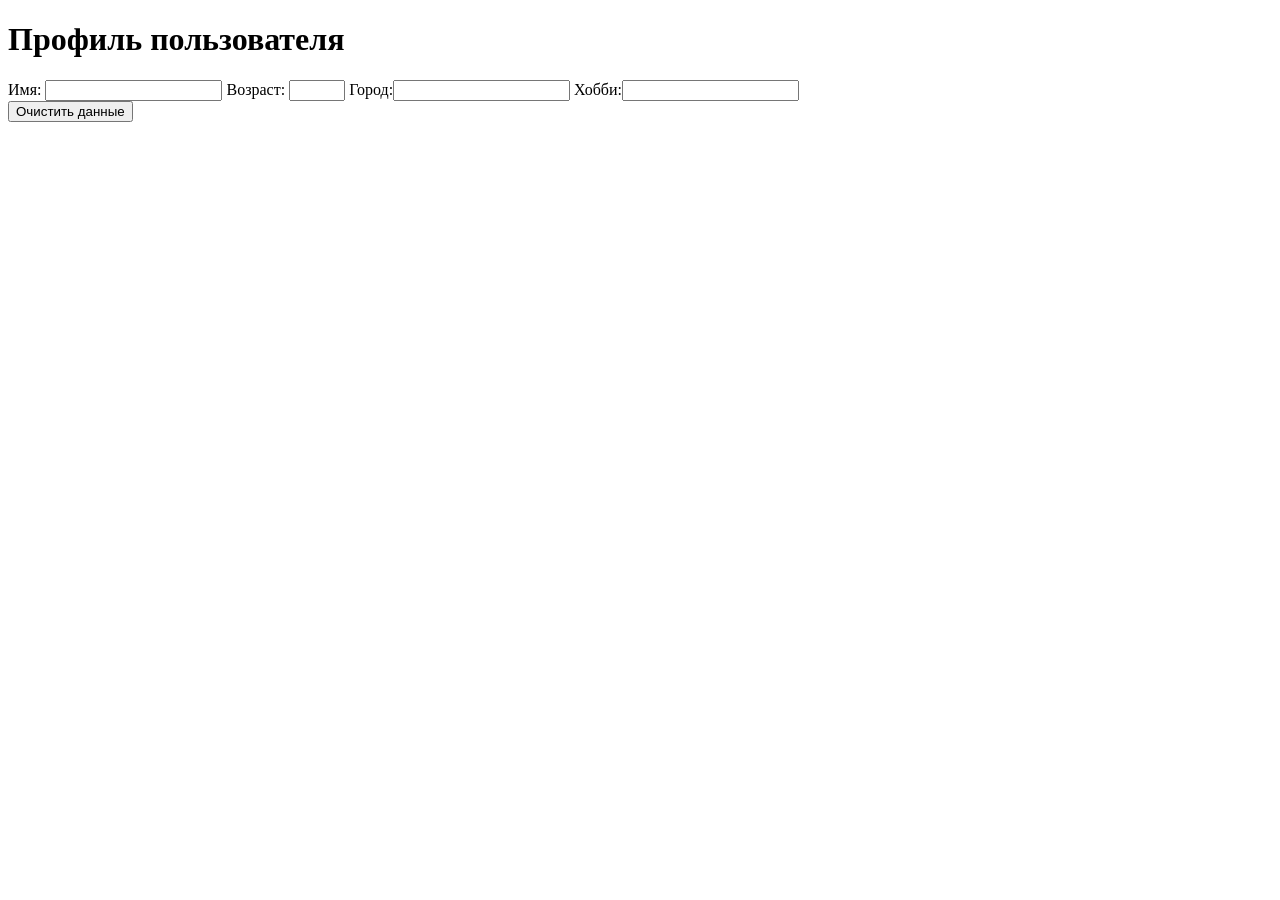
==== profile/index.html @ 4526f53d "Added html markup" ====
<!DOCTYPE html>
<html lang="ru">
<head>
    <meta charset="UTF-8">
    <meta name="viewport" content="width=device-width, initial-scale=1.0">
    <title>Profile</title>
    <link rel="stylesheet" href="style.css">
</head>
<body>
    <h1>Профиль пользователя</h1>
    <form id="form" class="form">
        <label>Имя: <input type="text" name="name" required></label>
        <label>Возраст: <input type="number" name="age" min="1" max="120" required></label>
        <label>Город:<input type="text" name="town" required></label>
        <label>Хобби:<input type="text" name="hobbi" required></label>
    </form>
    <button id="clean" class="clean">Очистить данные</button>
    <script src="main.js"></script>
</body>
</html>
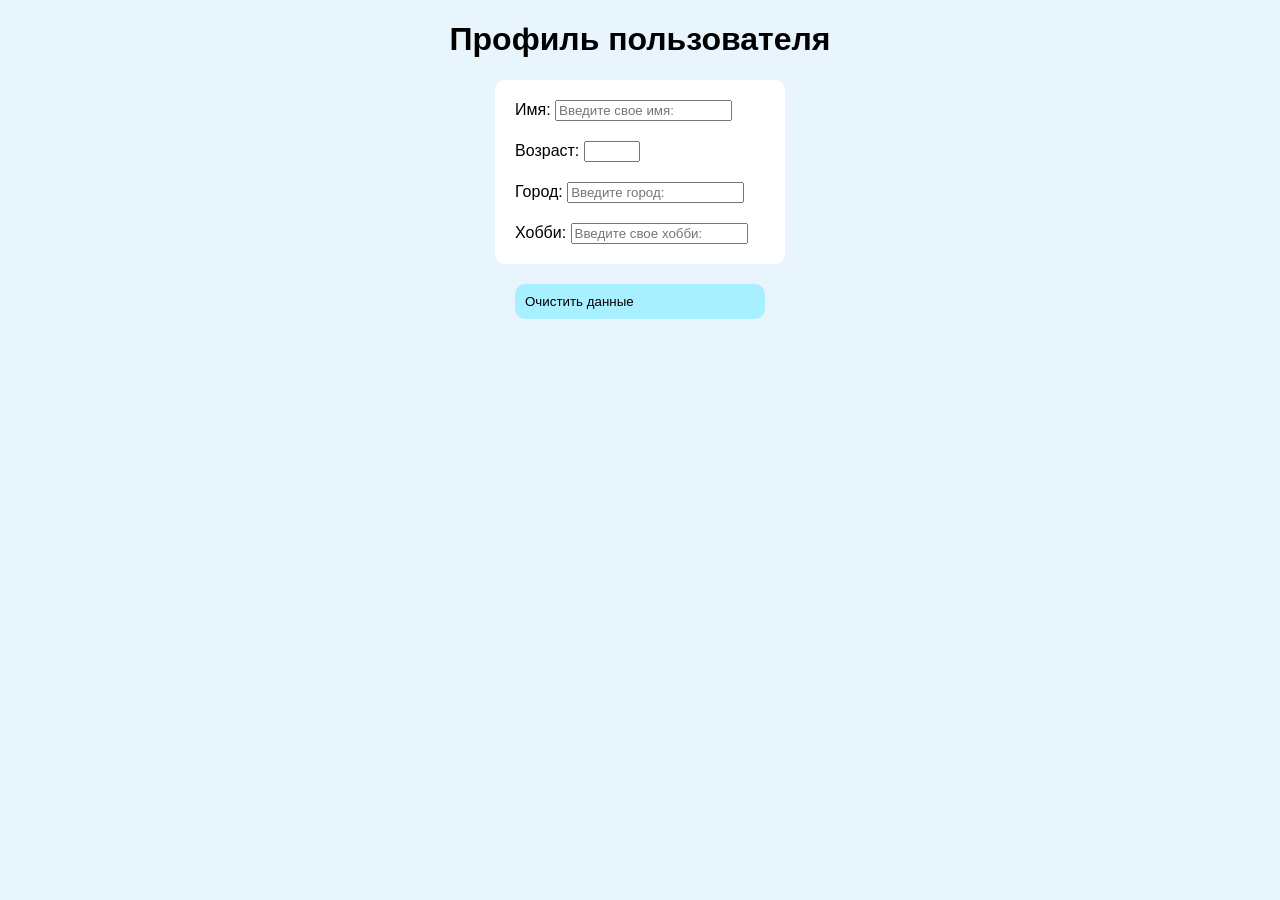
==== commit 44796c41: "Added CSS for profile layout" ====
--- a/profile/index.html
+++ b/profile/index.html
@@ -9,10 +9,10 @@
 <body>
     <h1>Профиль пользователя</h1>
     <form id="form" class="form">
-        <label>Имя: <input type="text" name="name" required></label>
+        <label>Имя: <input type="text" name="name" placeholder="Введите свое имя:" required></label>
         <label>Возраст: <input type="number" name="age" min="1" max="120" required></label>
-        <label>Город:<input type="text" name="town" required></label>
-        <label>Хобби:<input type="text" name="hobbi" required></label>
+        <label>Город: <input type="text" name="town" placeholder="Введите город:"></label>
+        <label>Хобби: <input type="text" name="hobbi" placeholder="Введите свое хобби:"></label>
     </form>
     <button id="clean" class="clean">Очистить данные</button>
     <script src="main.js"></script>
--- a/profile/style.css
+++ b/profile/style.css
@@ -0,0 +1,40 @@
+body {
+    margin: 0;
+    padding: 0;
+    box-sizing: border-box;
+    background-color: rgb(232, 245, 253);
+    
+}
+h1 {
+    display: flex;
+    text-align: center;
+    justify-content: center;
+    font-family:'Trebuchet MS', 'Lucida Sans Unicode', 'Lucida Grande', 'Lucida Sans', Arial, sans-serif;
+}
+.form {
+    display: flex;
+    flex-direction: column;
+    gap: 20px;
+    background-color: rgb(255, 255, 255);
+    padding: 20px;
+    max-width: 300px;
+    width: 250px;
+    border-radius: 10px;
+    font-family: 'Trebuchet MS', 'Lucida Sans Unicode', 'Lucida Grande', 'Lucida Sans', Arial, sans-serif;
+    margin: 0 auto;
+}
+.clean {
+    display: flex;
+    flex-direction: column;
+    background-color: rgb(168, 239, 255);
+    border: none;
+    padding: 10px;
+    max-width: 300px;
+    width: 250px;
+    border-radius: 10px;
+    font-family: 'Trebuchet MS', 'Lucida Sans Unicode', 'Lucida Grande', 'Lucida Sans', Arial, sans-serif;
+    margin: 20px auto;
+}
+.clean:hover {
+    background-color: rgb(145, 235, 255);
+}
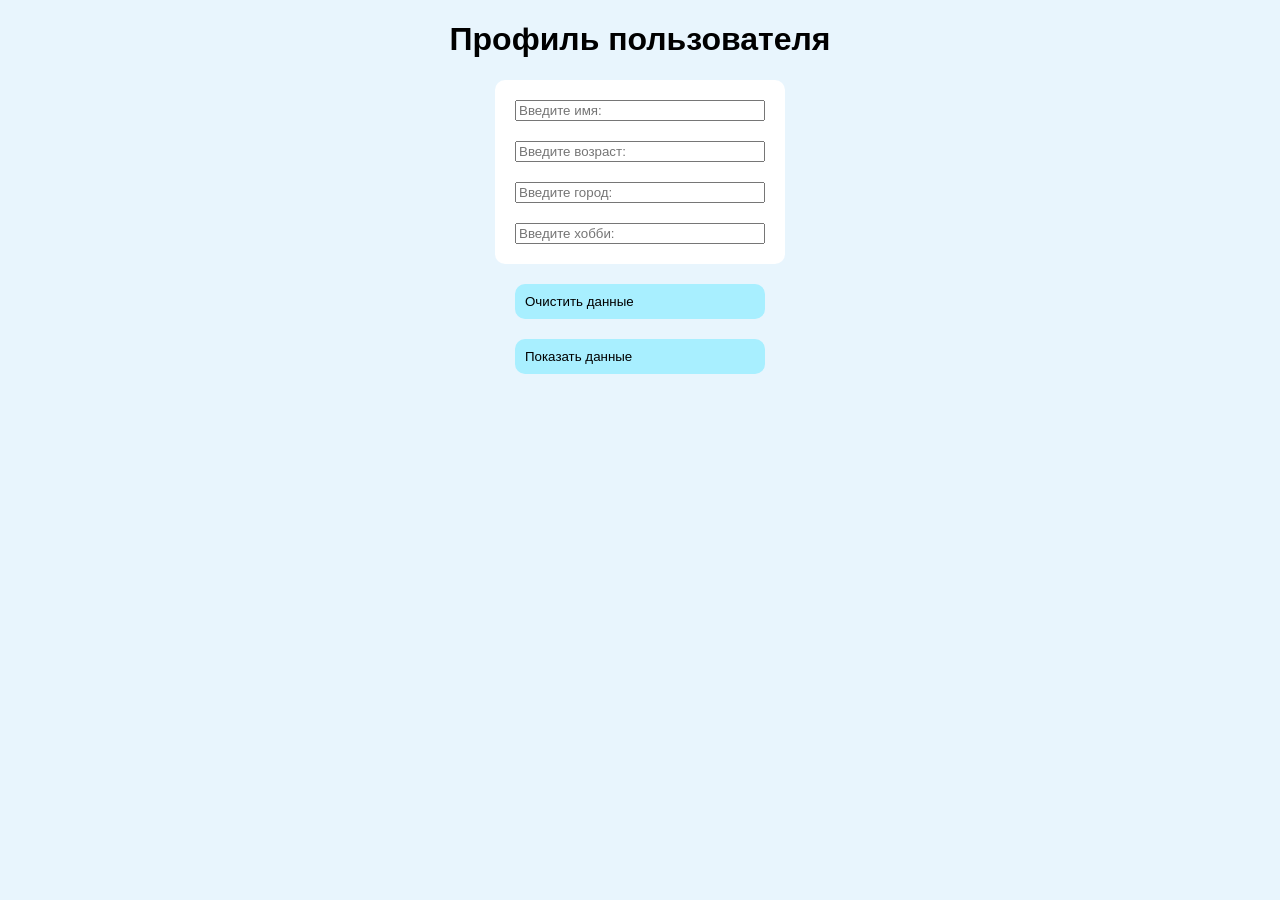
==== commit 3b149412: "Implemented form validation AND Added display of user info" ====
--- a/profile/index.html
+++ b/profile/index.html
@@ -8,13 +8,15 @@
 </head>
 <body>
     <h1>Профиль пользователя</h1>
-    <form id="form" class="form">
-        <label>Имя: <input type="text" name="name" placeholder="Введите свое имя:" required></label>
-        <label>Возраст: <input type="number" name="age" min="1" max="120" required></label>
-        <label>Город: <input type="text" name="town" placeholder="Введите город:"></label>
-        <label>Хобби: <input type="text" name="hobbi" placeholder="Введите свое хобби:"></label>
+    <form class="form" id="form">
+        <input id="name" type="text" name="name" placeholder="Введите имя:" required>
+        <input id="age" type="number" name="age" min="1" max="120" placeholder="Введите возраст:" required>
+        <input id="town" type="text" name="town" placeholder="Введите город:" required>
+        <input id="hobbi" type="text" name="hobbi" placeholder="Введите хобби:" required>
     </form>
-    <button id="clean" class="clean">Очистить данные</button>
+    <button id="clean" class="button">Очистить данные</button>
+    <button id="show" class="button">Показать данные</button>
+    <p id="output" class="output"></p>
     <script src="main.js"></script>
 </body>
 </html>
--- a/profile/style.css
+++ b/profile/style.css
@@ -23,7 +23,7 @@
     font-family: 'Trebuchet MS', 'Lucida Sans Unicode', 'Lucida Grande', 'Lucida Sans', Arial, sans-serif;
     margin: 0 auto;
 }
-.clean {
+.button {
     display: flex;
     flex-direction: column;
     background-color: rgb(168, 239, 255);
@@ -35,6 +35,18 @@
     font-family: 'Trebuchet MS', 'Lucida Sans Unicode', 'Lucida Grande', 'Lucida Sans', Arial, sans-serif;
     margin: 20px auto;
 }
-.clean:hover {
+.button:hover {
     background-color: rgb(145, 235, 255);
 }
+.output {
+    display: flex;
+    text-align: center;
+    justify-content: center;
+    font-family:'Trebuchet MS', 'Lucida Sans Unicode', 'Lucida Grande', 'Lucida Sans', Arial, sans-serif;
+    color: black;
+}
+#output {
+    white-space: pre-line;
+    padding: 10px;
+    font-size: large;
+}
